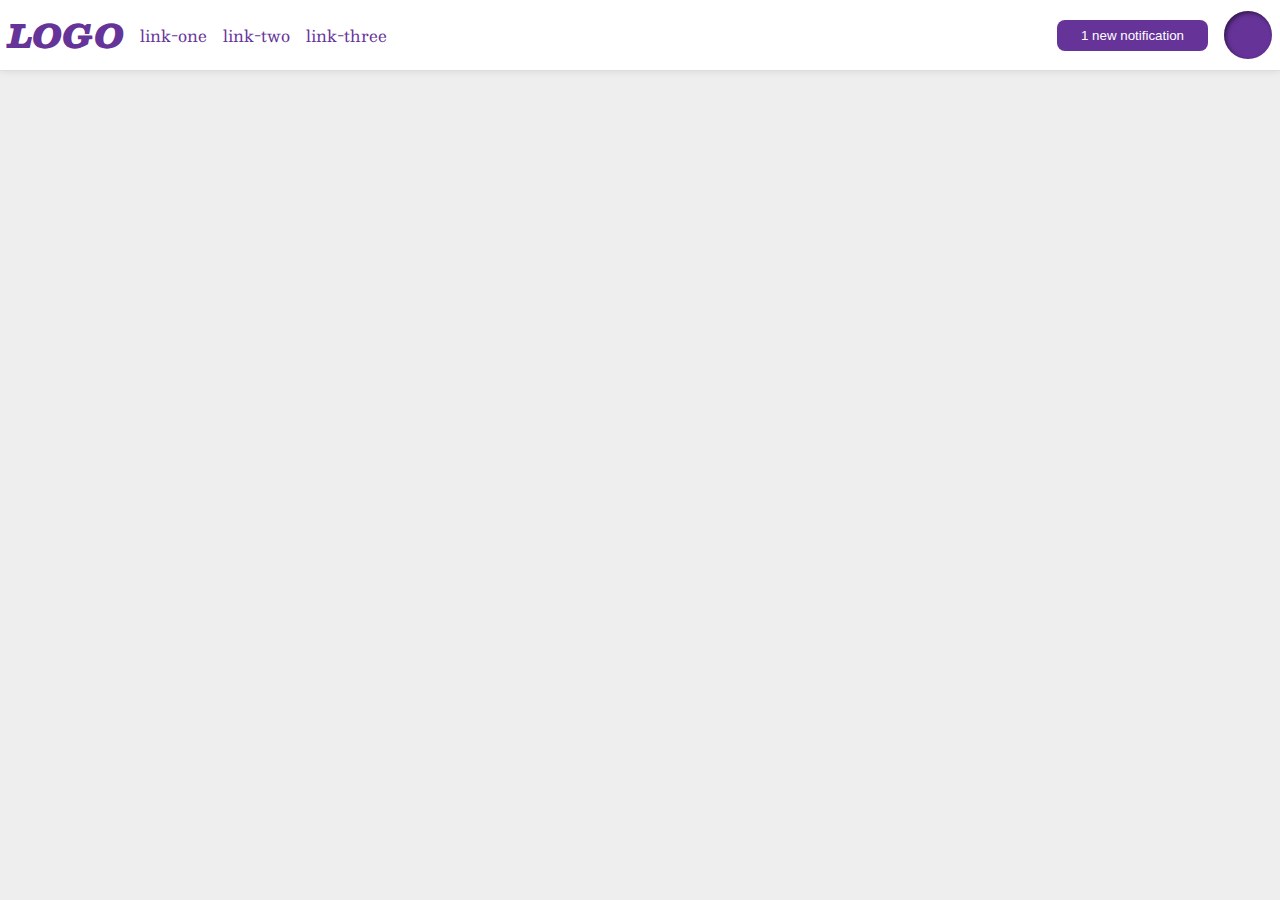
==== foundations/flex/03-flex-header-2/index.html @ c9872e93 "updated html tags and css doco" ====
<!DOCTYPE html>
<html lang="en">
  <head>
    <meta charset="UTF-8">
    <meta http-equiv="X-UA-Compatible" content="IE=edge">
    <meta name="viewport" content="width=device-width, initial-scale=1.0">
    <title>Flex Header 2</title>
    <link rel="stylesheet" href="style.css">
  </head>
  <body>
    <div class="header">
      <div class="left">
      <div class="logo">
        LOGO
      </div>
      <ul class="links">
        <li><a href="https://google.com">link-one</a></li>
        <li><a href="https://google.com">link-two</a></li>
        <li><a href="https://google.com">link-three</a></li>
      </ul>
      </div>
      <div class="right">
        <button class="notifications">
          1 new notification
        </button>
        <div class="profile-image"></div>
      </div>
    </div>
  </body>
</html>
---- foundations/flex/03-flex-header-2/style.css ----
/* this is some magical font-importing.  
you'll learn about it later. */
@import url('https://fonts.googleapis.com/css2?family=Besley:ital,wght@0,400;1,900&display=swap');

body {
  margin: 0;
  background: #eee;
  font-family: Besley, serif;
}

.header {
  background: white;
  border-bottom: 1px solid #ddd;
  box-shadow: 0 0 8px rgba(0,0,0,.1);
  display: flex;
  justify-content: space-between;
  padding: 8px;
}

.profile-image {
  background: rebeccapurple;
  box-shadow: inset 2px 2px 4px rgba(0,0,0,.5);
  border-radius: 50%;
  width: 48px;
  height: 48px;
}
.logo {
  color: rebeccapurple;
  font-size: 32px;
  font-weight: 900;
  font-style: italic;
}

button {
  border: none;
  border-radius: 8px;
  background: rebeccapurple;
  color: white;
  padding: 8px 24px;
}

a {
  /* this removes the line under our links */
  text-decoration: none;
  color: rebeccapurple;
}

ul {
  list-style-type: none;
  display: flex;
  margin: 0;
  padding: 0;
  gap: 16px;
}
.left,.right{
  display: flex;
  align-items: center;
  gap: 16px;
}
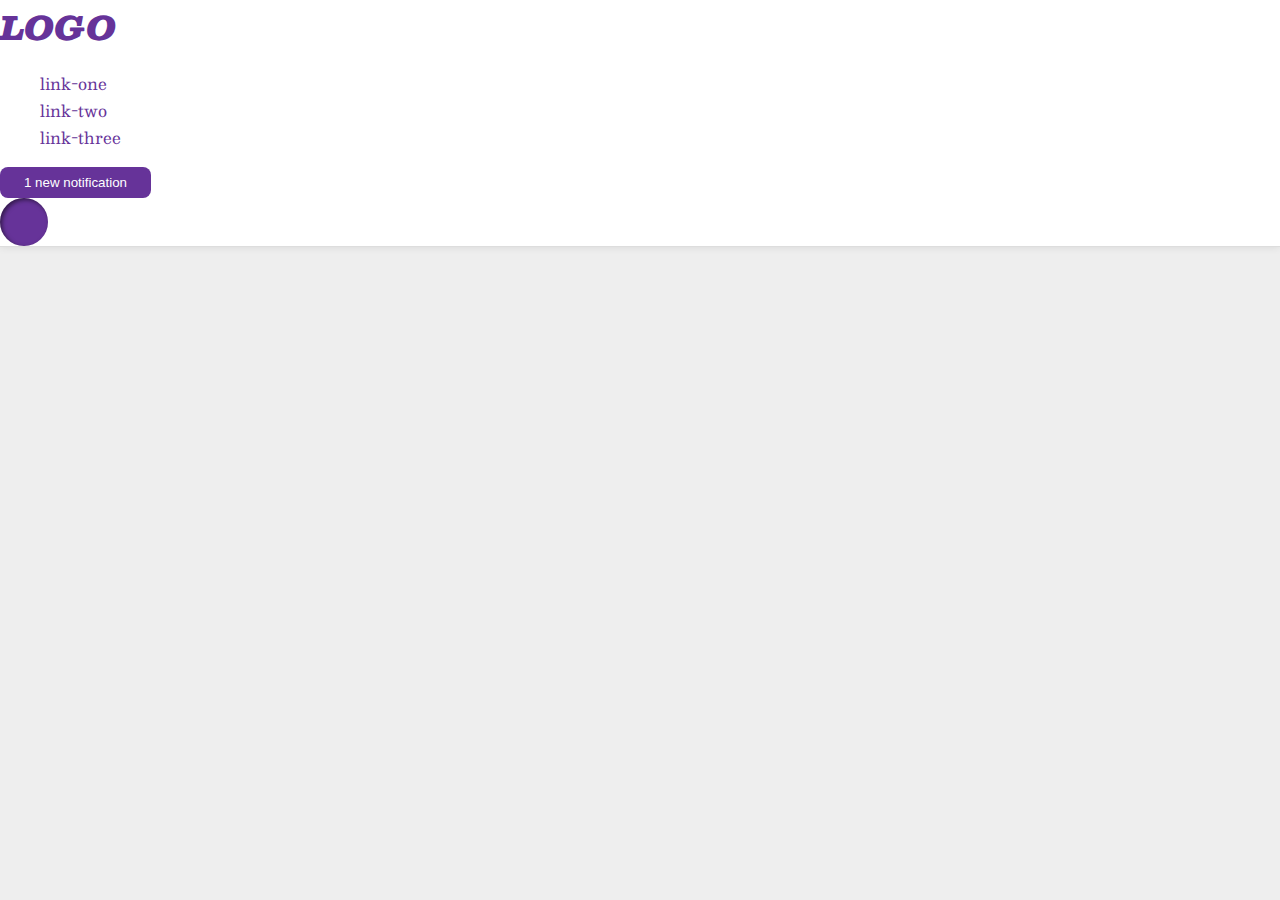
==== commit 637512b0: "replaced files with clean examples from odin" ====
--- a/foundations/flex/03-flex-header-2/index.html
+++ b/foundations/flex/03-flex-header-2/index.html
@@ -9,7 +9,6 @@
   </head>
   <body>
     <div class="header">
-      <div class="left">
       <div class="logo">
         LOGO
       </div>
@@ -18,13 +17,10 @@
         <li><a href="https://google.com">link-two</a></li>
         <li><a href="https://google.com">link-three</a></li>
       </ul>
-      </div>
-      <div class="right">
-        <button class="notifications">
-          1 new notification
-        </button>
-        <div class="profile-image"></div>
-      </div>
+      <button class="notifications">
+        1 new notification
+      </button>
+      <div class="profile-image"></div>
     </div>
   </body>
 </html>--- a/foundations/flex/03-flex-header-2/style.css
+++ b/foundations/flex/03-flex-header-2/style.css
@@ -12,9 +12,6 @@
   background: white;
   border-bottom: 1px solid #ddd;
   box-shadow: 0 0 8px rgba(0,0,0,.1);
-  display: flex;
-  justify-content: space-between;
-  padding: 8px;
 }
 
 .profile-image {
@@ -24,6 +21,7 @@
   width: 48px;
   height: 48px;
 }
+
 .logo {
   color: rebeccapurple;
   font-size: 32px;
@@ -47,13 +45,4 @@
 
 ul {
   list-style-type: none;
-  display: flex;
-  margin: 0;
-  padding: 0;
-  gap: 16px;
 }
-.left,.right{
-  display: flex;
-  align-items: center;
-  gap: 16px;
-}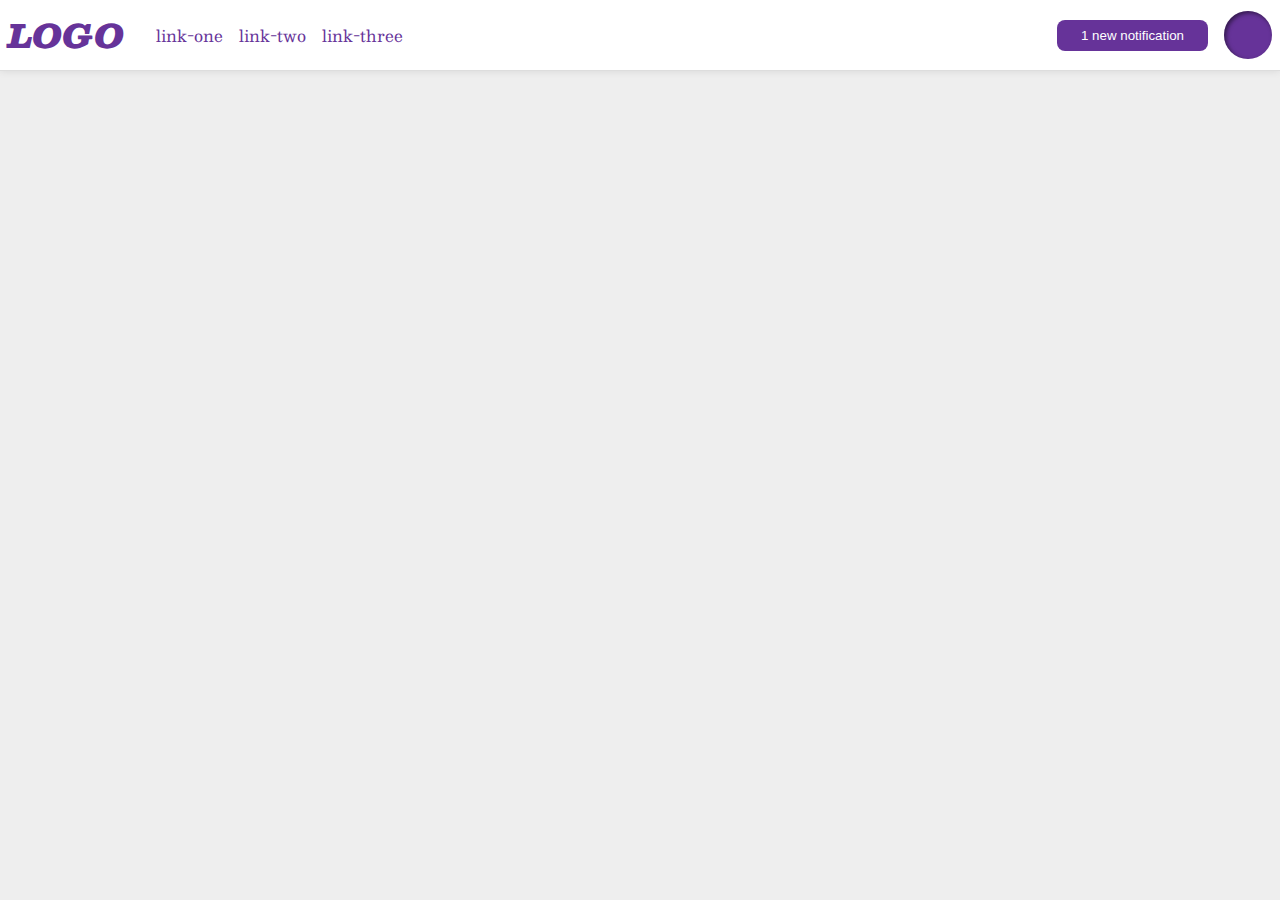
==== commit 5b23923b: "added div tags for left right" ====
--- a/foundations/flex/03-flex-header-2/index.html
+++ b/foundations/flex/03-flex-header-2/index.html
@@ -9,18 +9,22 @@
   </head>
   <body>
     <div class="header">
-      <div class="logo">
-        LOGO
+      <div class="left">  
+        <div class="logo">
+          LOGO
+        </div>
+        <ul class="links">
+          <li><a href="https://google.com">link-one</a></li>
+          <li><a href="https://google.com">link-two</a></li>
+          <li><a href="https://google.com">link-three</a></li>
+        </ul>
       </div>
-      <ul class="links">
-        <li><a href="https://google.com">link-one</a></li>
-        <li><a href="https://google.com">link-two</a></li>
-        <li><a href="https://google.com">link-three</a></li>
-      </ul>
-      <button class="notifications">
-        1 new notification
-      </button>
-      <div class="profile-image"></div>
+      <div class="right">
+        <button class="notifications">
+          1 new notification
+        </button>
+        <div class="profile-image"></div>
+      </div>
     </div>
   </body>
 </html>--- a/foundations/flex/03-flex-header-2/style.css
+++ b/foundations/flex/03-flex-header-2/style.css
@@ -12,14 +12,23 @@
   background: white;
   border-bottom: 1px solid #ddd;
   box-shadow: 0 0 8px rgba(0,0,0,.1);
+  display: flex;
+  justify-content: space-between;
+  align-items: center;
 }
 
+.left,.right{  
+  display: flex;
+  flex-direction: row;
+  align-items: flex-start;
+}
 .profile-image {
   background: rebeccapurple;
   box-shadow: inset 2px 2px 4px rgba(0,0,0,.5);
   border-radius: 50%;
   width: 48px;
   height: 48px;
+  margin: 8px 8px 8px 16px;
 }
 
 .logo {
@@ -27,6 +36,7 @@
   font-size: 32px;
   font-weight: 900;
   font-style: italic;
+  margin: 8px 8px 8px 8px;
 }
 
 button {
@@ -41,8 +51,21 @@
   /* this removes the line under our links */
   text-decoration: none;
   color: rebeccapurple;
+  margin: 8px;
 }
 
 ul {
-  list-style-type: none;
+  list-style-type: none; 
+  display: flex; 
+  padding-left: 16px;
 }
+.left{
+  display: flex;
+  justify-content: center;
+  align-items: center;
+}
+.right{
+  display: flex;
+  justify-content: space-evenly;
+  align-items: center;
+}